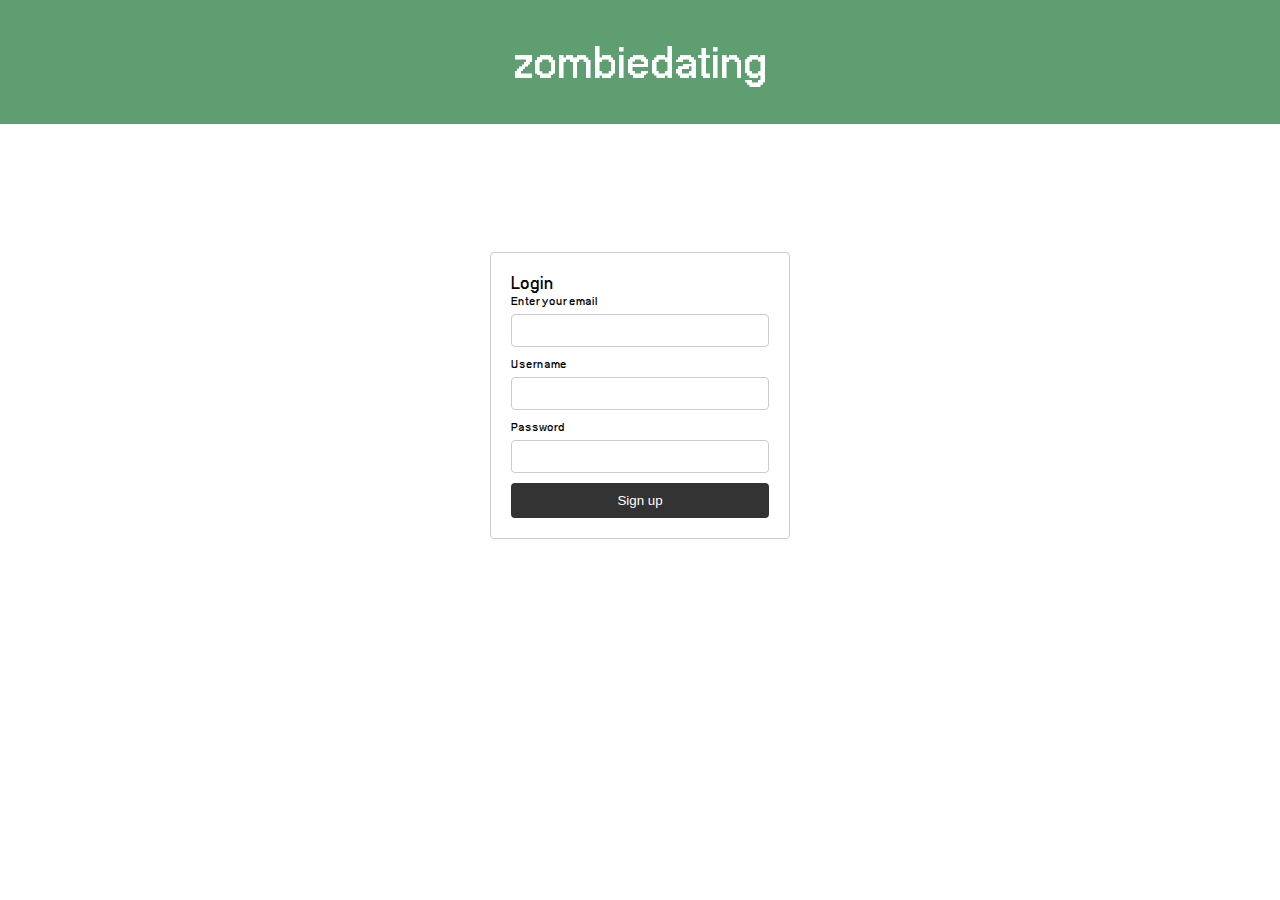
==== login.html @ a3a00557 "Add files via upload" ====
<!DOCTYPE html>
<html>
<head>
    <link rel="stylesheet" href="./style.css">
</head>
<body id="color">
    <ul>
        <li><span onclick="openNav()"></span></li>
        <li><a href="#">zombiedating</a></li>
        <li><span style="font-size:10vh;" onclick="openMenu()"></span></li>
    </ul>

    <section>
        <div class="form-container">
            <h2>Login</h2>
            <form id="sign-up-form" onsubmit="return validateForm(event)">
                <div class="form-group">
                    <label for="user-email">Enter your email</label>
                    <input type="email" id="user-email" required>
                </div>
                <div class="form-group">
                    <label for="username">Username</label>
                    <input type="text" id="username" required>
                </div>
                <div class="form-group">
                    <label for="password">Password</label>
                    <input type="password" id="password" required>
                </div>
                <button type="submit" id="sign-up-button" >Sign up</button>
            </form>
        </div>
    </section>

    <script src="script.js"></script>
</body>
</html>
---- style.css ----
@font-face {
  font-family: 'NeueBit';
  src: url('NeueBit-Bold.woff2') format('woff2');
}

/*
PINK    #e07d7d	(224,125,125)
RED     #a93a3a	(169,58,58)
GREEN   #5e9e70	(94,158,112)
MELLON  #63a759	(99,167,89)
BRIGHT  #b4e5b5 (180,229,181)
*/

* {
  margin: 0;
  padding: 0;
  box-sizing: border-box;
}

html,
body {
  font-family: 'NeueBit', sans-serif;
  width: 100vw;
  height: 100vh;
  overflow: hidden;
  z-index: 1;
}

nav {
  width: 100%;
  height: auto;
}

ul {
  z-index: 1;
  list-style-type: none;
  margin: 0;
  padding: 0;
  overflow: hidden;
  font-size: 7vh;
  align-items: center;
  display: flex;
  justify-content: space-between;
  background-color: #5e9e70;
}

li {
  padding: 25px;
  float: left;
}

li a {
  display: block;
  color: white;
  text-align: center;
  padding: 1vh 1vh;
  text-decoration: none;
}

li a:hover:not(.active) {
  color: #b4e5b5;
  transition: 0.3s;
}

.active {
  background-color: #04AA6D;
}

span {
  color: white;
  font-size: 6vh;
  cursor: pointer;
}

span:hover {
  color: #b4e5b5;
  transition: 0.3s;
}


.form-container {
  width: 300px;
  margin: 10% auto;
  padding: 20px;
  border: 1px solid #ccc;
  border-radius: 4px;
}

.form-group {
  margin-bottom: 10px;
}

label {
  display: block;
  margin-bottom: 5px;
}

input[type="text"], input[type="email"], input[type="password"] {
  width: 100%;
  padding: 8px;
  border: 1px solid #ccc;
  border-radius: 4px;
}

input[type="checkbox"] {
  margin-right: 10px;
}
button[type="submit"] {
  width: 100%;
  padding: 10px;
  color: #fff;
  border: none;
  border-radius: 4px;
  cursor: pointer;
  background-color: #333;
  transition: 0.3s;
}
button:hover {
  background-color: #04AA6D;
  transition: 0.3s;
}
.sidenav {
  height: 100%;
  width: 0;
  position: fixed;
  z-index: 1;
  top: 0;
  left: 0;
  background-color: #a93a3a;
  overflow-x: hidden;
  transition: 0.5s;
  padding-top: 5vh;
}

.sidenav a {
  padding: 1vh 1vh 1vh 3vh;
  text-decoration: none;
  font-size: 10vh;
  color: #e07d7d;
  display: block;
  transition: 0.3s;
}

.sidenav a:hover {
  color: #f1f1f1;
}

.sidenav .closebtn {
  position: absolute;
  top: 0;
  right: 25px;
  font-size: 36px;
  margin-left: 50px;
}

.overlay {
  height: 0%;
  width: 100%;
  position: fixed;
  z-index: 1;
  top: 0;
  left: 0;
  background-color: #e07d7d;
  overflow-y: hidden;
  transition: 0.5s;
}

.overlay-content {
  position: relative;
  top: 25%;
  width: 100%;
  text-align: center;
  margin-top: 30px;
}

.overlay a {
  padding: 8px;
  text-decoration: none;
  font-size: 36px;
  color: #b4e5b5;
  display: block;
  transition: 0.3s;
}

.overlay a:hover, .overlay a:focus {
  color: #f1f1f1;
}

.overlay .closebtn {
  position: absolute;
  top: 20px;
  right: 45px;
  font-size: 60px;
}
.centered {
  position: absolute;
  top: 50%;
  left: 50%;
  transform: translate(-50%, -50%);
}

#swiper {
  margin-top: 10vh;
  z-index: 0;
  height: 60vh;
  aspect-ratio: 2 / 3;
  perspective: 1000px;
  perspective-origin: center 50%;
  transform-style: preserve-3d;
  position: relative;
}
#swiper p {
  z-index: 1;
  margin: auto;
}

.card {
  width: 100%;
  height: 100%;
  position: absolute;
  overflow: hidden;
  filter: drop-shadow(2px 2px 20px rgba(0, 0, 0, 0.2));
  cursor: pointer;
  user-select: none;
  transition: transform 0.5s;
}

.card img {
  width: 100%;
  height: 100%;
  object-fit: cover;
  object-position: 50% 50%;
}

#like,
#dislike {
  font-size: 16vh;
  border-radius: 50%;
  padding: 20px;
  position: relative;
  z-index: -1;
  animation-name: animation1;
  animation-duration: 1s;
  animation-timing-function: ease-in-out;
  animation-fill-mode: both;
  /* don't run animation at the beginning */
  animation-play-state: paused;
}

#like.trigger,
#dislike.trigger {
  animation-name: animation2;
}

#like {
  color: red;
  background-color: rgba(255, 255, 255, 0.5);
}

#dislike {
  color: #ccc;
  background-color: rgba(0, 0, 0, 0.5);
}

@keyframes animation1 {

  0%,
  100% {
    opacity: 0.2;
  }

  50% {
    opacity: 1;
  }
}

@keyframes animation2 {

  0%,
  100% {
    opacity: 0.2;
  }

  50% {
    opacity: 1;
  }
}

section {
  display: flex;
  justify-content: space-evenly;
  align-items: center;
}
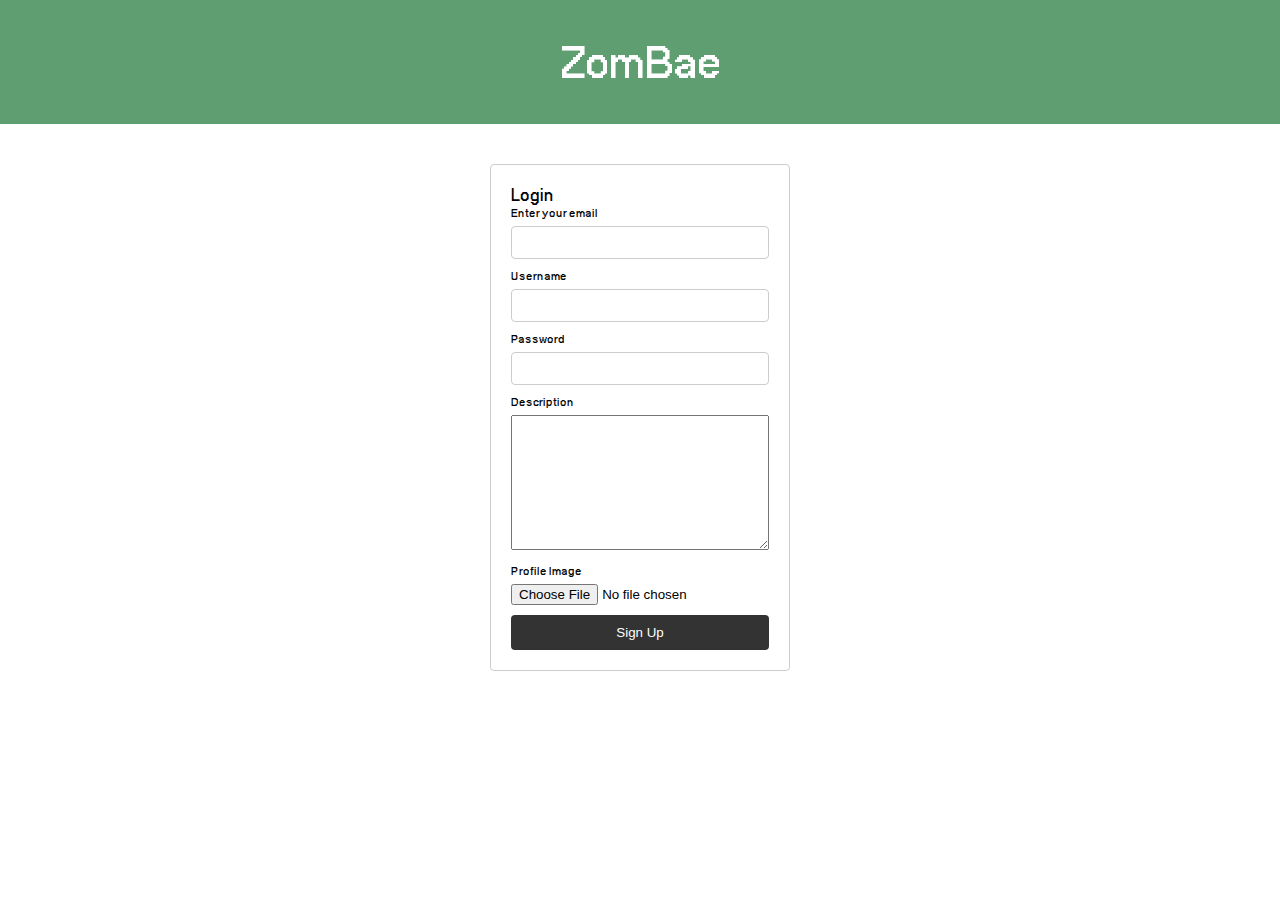
==== commit b094dde3: "Update login.html" ====
--- a/login.html
+++ b/login.html
@@ -2,35 +2,64 @@
 <html>
 <head>
     <link rel="stylesheet" href="./style.css">
+    <style>
+        body, html {
+            height: 100%;
+            margin: 0;
+            justify-content: center;
+            align-items: center;
+        }
+
+        #content-container {
+            display: flex;
+            flex-direction: column;
+            align-items: center;
+        }
+
+        section {
+            width: 100%;
+            max-width: 400px;
+        }
+    </style>
 </head>
 <body id="color">
     <ul>
         <li><span onclick="openNav()"></span></li>
-        <li><a href="#">zombiedating</a></li>
+        <li><a href="index.html">ZomBae</a></li>
         <li><span style="font-size:10vh;" onclick="openMenu()"></span></li>
     </ul>
 
-    <section>
-        <div class="form-container">
-            <h2>Login</h2>
-            <form id="sign-up-form" onsubmit="return validateForm(event)">
-                <div class="form-group">
-                    <label for="user-email">Enter your email</label>
-                    <input type="email" id="user-email" required>
-                </div>
-                <div class="form-group">
-                    <label for="username">Username</label>
-                    <input type="text" id="username" required>
-                </div>
-                <div class="form-group">
-                    <label for="password">Password</label>
-                    <input type="password" id="password" required>
-                </div>
-                <button type="submit" id="sign-up-button" >Sign up</button>
-            </form>
-        </div>
-    </section>
+    <div id="content-container">
+        <section>
+            <div class="form-container">
+                <h2>Login</h2>
+                <form id="sign-up-form">
+                    <div class="form-group">
+                        <label for="user-email">Enter your email</label>
+                        <input type="email" id="user-email" required>
+                    </div>
+                    <div class="form-group">
+                        <label for="username">Username</label>
+                        <input type="text" id="username" required>
+                    </div>
+                    <div class="form-group">
+                        <label for="password">Password</label>
+                        <input type="password" id="password" required>
+                    </div>
+                    <div class="form-group">
+                        <label for="description">Description</label>
+                        <textarea id="description" style="width: 100%; height: 15vh;"></textarea>
+                    </div>
+                    <div class="form-group">
+                        <label for="profile-image">Profile Image</label>
+                        <input type="file" id="profile-image" accept="image/*">
+                    </div>
+                    <button type="submit" id="sign-up-button">Sign Up</button>
+                </form>
+            </div>
+        </section>
+    </div>
 
-    <script src="script.js"></script>
+    <script src="login.js"></script>
 </body>
-</html>+</html>
--- a/style.css
+++ b/style.css
@@ -1,293 +1,363 @@
-@font-face {
-  font-family: 'NeueBit';
-  src: url('NeueBit-Bold.woff2') format('woff2');
-}
-
-/*
-PINK    #e07d7d	(224,125,125)
-RED     #a93a3a	(169,58,58)
-GREEN   #5e9e70	(94,158,112)
-MELLON  #63a759	(99,167,89)
-BRIGHT  #b4e5b5 (180,229,181)
-*/
-
-* {
-  margin: 0;
-  padding: 0;
-  box-sizing: border-box;
-}
-
-html,
-body {
-  font-family: 'NeueBit', sans-serif;
-  width: 100vw;
-  height: 100vh;
-  overflow: hidden;
-  z-index: 1;
-}
-
-nav {
-  width: 100%;
-  height: auto;
-}
-
-ul {
-  z-index: 1;
-  list-style-type: none;
-  margin: 0;
-  padding: 0;
-  overflow: hidden;
-  font-size: 7vh;
-  align-items: center;
-  display: flex;
-  justify-content: space-between;
-  background-color: #5e9e70;
-}
-
-li {
-  padding: 25px;
-  float: left;
-}
-
-li a {
-  display: block;
-  color: white;
-  text-align: center;
-  padding: 1vh 1vh;
-  text-decoration: none;
-}
-
-li a:hover:not(.active) {
-  color: #b4e5b5;
-  transition: 0.3s;
-}
-
-.active {
-  background-color: #04AA6D;
-}
-
-span {
-  color: white;
-  font-size: 6vh;
-  cursor: pointer;
-}
-
-span:hover {
-  color: #b4e5b5;
-  transition: 0.3s;
-}
-
-
-.form-container {
-  width: 300px;
-  margin: 10% auto;
-  padding: 20px;
-  border: 1px solid #ccc;
-  border-radius: 4px;
-}
-
-.form-group {
-  margin-bottom: 10px;
-}
-
-label {
-  display: block;
-  margin-bottom: 5px;
-}
-
-input[type="text"], input[type="email"], input[type="password"] {
-  width: 100%;
-  padding: 8px;
-  border: 1px solid #ccc;
-  border-radius: 4px;
-}
-
-input[type="checkbox"] {
-  margin-right: 10px;
-}
-button[type="submit"] {
-  width: 100%;
-  padding: 10px;
-  color: #fff;
-  border: none;
-  border-radius: 4px;
-  cursor: pointer;
-  background-color: #333;
-  transition: 0.3s;
-}
-button:hover {
-  background-color: #04AA6D;
-  transition: 0.3s;
-}
-.sidenav {
-  height: 100%;
-  width: 0;
-  position: fixed;
-  z-index: 1;
-  top: 0;
-  left: 0;
-  background-color: #a93a3a;
-  overflow-x: hidden;
-  transition: 0.5s;
-  padding-top: 5vh;
-}
-
-.sidenav a {
-  padding: 1vh 1vh 1vh 3vh;
-  text-decoration: none;
-  font-size: 10vh;
-  color: #e07d7d;
-  display: block;
-  transition: 0.3s;
-}
-
-.sidenav a:hover {
-  color: #f1f1f1;
-}
-
-.sidenav .closebtn {
-  position: absolute;
-  top: 0;
-  right: 25px;
-  font-size: 36px;
-  margin-left: 50px;
-}
-
-.overlay {
-  height: 0%;
-  width: 100%;
-  position: fixed;
-  z-index: 1;
-  top: 0;
-  left: 0;
-  background-color: #e07d7d;
-  overflow-y: hidden;
-  transition: 0.5s;
-}
-
-.overlay-content {
-  position: relative;
-  top: 25%;
-  width: 100%;
-  text-align: center;
-  margin-top: 30px;
-}
-
-.overlay a {
-  padding: 8px;
-  text-decoration: none;
-  font-size: 36px;
-  color: #b4e5b5;
-  display: block;
-  transition: 0.3s;
-}
-
-.overlay a:hover, .overlay a:focus {
-  color: #f1f1f1;
-}
-
-.overlay .closebtn {
-  position: absolute;
-  top: 20px;
-  right: 45px;
-  font-size: 60px;
-}
-.centered {
-  position: absolute;
-  top: 50%;
-  left: 50%;
-  transform: translate(-50%, -50%);
-}
-
-#swiper {
-  margin-top: 10vh;
-  z-index: 0;
-  height: 60vh;
-  aspect-ratio: 2 / 3;
-  perspective: 1000px;
-  perspective-origin: center 50%;
-  transform-style: preserve-3d;
-  position: relative;
-}
-#swiper p {
-  z-index: 1;
-  margin: auto;
-}
-
-.card {
-  width: 100%;
-  height: 100%;
-  position: absolute;
-  overflow: hidden;
-  filter: drop-shadow(2px 2px 20px rgba(0, 0, 0, 0.2));
-  cursor: pointer;
-  user-select: none;
-  transition: transform 0.5s;
-}
-
-.card img {
-  width: 100%;
-  height: 100%;
-  object-fit: cover;
-  object-position: 50% 50%;
-}
-
-#like,
-#dislike {
-  font-size: 16vh;
-  border-radius: 50%;
-  padding: 20px;
-  position: relative;
-  z-index: -1;
-  animation-name: animation1;
-  animation-duration: 1s;
-  animation-timing-function: ease-in-out;
-  animation-fill-mode: both;
-  /* don't run animation at the beginning */
-  animation-play-state: paused;
-}
-
-#like.trigger,
-#dislike.trigger {
-  animation-name: animation2;
-}
-
-#like {
-  color: red;
-  background-color: rgba(255, 255, 255, 0.5);
-}
-
-#dislike {
-  color: #ccc;
-  background-color: rgba(0, 0, 0, 0.5);
-}
-
-@keyframes animation1 {
-
-  0%,
-  100% {
-    opacity: 0.2;
-  }
-
-  50% {
-    opacity: 1;
-  }
-}
-
-@keyframes animation2 {
-
-  0%,
-  100% {
-    opacity: 0.2;
-  }
-
-  50% {
-    opacity: 1;
-  }
-}
-
-section {
-  display: flex;
-  justify-content: space-evenly;
-  align-items: center;
-}+@font-face {
+  font-family: 'NeueBit';
+  src: url('NeueBit-Bold.woff2') format('woff2');
+}
+
+/*
+PINK    #e07d7d (224,125,125)
+RED     #a93a3a (169,58,58)
+GREEN   #5e9e70 (94,158,112)
+MELLON  #63a759 (99,167,89)
+BRIGHT  #b4e5b5 (180,229,181)
+*/
+
+* {
+  margin: 0;
+  padding: 0;
+  box-sizing: border-box;
+  text-decoration: none;
+}
+
+html,
+body {
+  font-family: 'NeueBit', sans-serif;
+  width: 100vw;
+  height: 100vh;
+  overflow: hidden;
+  z-index: 1;
+}
+
+nav {
+  width: 100%;
+  height: auto;
+}
+
+ul {
+  z-index: 1;
+  list-style-type: none;
+  margin: 0;
+  padding: 0;
+  overflow: hidden;
+  font-size: 7vh;
+  align-items: center;
+  display: flex;
+  justify-content: space-between;
+  background-color: #5e9e70;
+}
+
+li {
+  padding: 25px;
+  float: left;
+}
+
+li a {
+  display: block;
+  color: white;
+  text-align: center;
+  padding: 1vh 1vh;
+  text-decoration: none;
+}
+
+li a:hover:not(.active) {
+  color: #b4e5b5;
+  transition: 0.3s;
+}
+
+.active {
+  background-color: #04AA6D;
+}
+
+.chat-container {
+  width: 50vh;
+  height: 70vh; /* Adjusted height */
+  background-color: #fff;
+  box-shadow: 0 0 10px rgba(0, 0, 0, 0.1);
+  border-radius: 10px;
+  display: flex;
+  flex-direction: column;
+  overflow: hidden;
+}
+
+.conversation {
+  flex: 1;
+  overflow-y: auto;
+  padding: 3vh;
+  display: flex;
+  flex-direction: column;
+  gap: 1vh;
+}
+
+.user-message, .bot-message {
+  max-width: 70%;
+  padding: 1vh;
+  border-radius: 2vh;
+  line-height: 1.4;
+  word-wrap: break-word;
+  font-size: 3vh; /* Increased font size */
+}
+
+.user-message {
+  align-self: flex-end;
+  background-color: #5e9e70; /* GREEN */
+  color: #fff;
+}
+
+.bot-message {
+  align-self: flex-start;
+  background-color: #e07d7d; /* PINK */
+  color: #fff;
+}
+
+.input-container {
+  padding: 3vh;
+  background-color: #f9f9f9;
+  height: 30%;
+}
+
+#input {
+  width: 100%;
+  height: 100%; /* Increased height */
+  padding: 3vh;
+  resize: none;
+  outline: none;
+  overflow: hidden;
+  font-size: 2vh;
+  background-color: #b4e5b5; /* BRIGHT */
+  color: #000;
+}
+
+#input:focus {
+  border: 1px solid #a93a3a; /* RED */
+}
+
+/*login form*/
+.form-container {
+  width: 300px;
+  margin: 10% auto;
+  padding: 20px;
+  border: 1px solid #ccc;
+  border-radius: 4px;
+}
+
+.form-group {
+  margin-bottom: 10px;
+}
+
+label {
+  display: block;
+  margin-bottom: 5px;
+}
+
+input[type="text"], input[type="email"], input[type="password"] {
+  width: 100%;
+  padding: 8px;
+  border: 1px solid #ccc;
+  border-radius: 4px;
+}
+
+input[type="checkbox"] {
+  margin-right: 10px;
+}
+
+button[type="submit"] {
+  width: 100%;
+  padding: 10px;
+  background-color: #333;
+  color: #fff;
+  border: none;
+  border-radius: 4px;
+  cursor: pointer;
+}
+
+.chatbox {}
+
+span {
+  color: white;
+  font-size: 6vh;
+  cursor: pointer;
+}
+
+span:hover {
+  color: #b4e5b5;
+  transition: 0.3s;
+}
+
+.sidenav {
+  height: 100%;
+  width: 0;
+  position: fixed;
+  z-index: 1;
+  top: 0;
+  left: 0;
+  background-color: #a93a3a;
+  overflow-x: hidden;
+  transition: 0.5s;
+  padding-top: 5vh;
+}
+
+.sidenav a {
+  padding: 1vh 1vh 1vh 3vh;
+  text-decoration: none;
+  font-size: 10vh;
+  color: #e07d7d;
+  display: block;
+  transition: 0.3s;
+}
+
+.sidenav a:hover {
+  color: #f1f1f1;
+}
+
+.sidenav .closebtn {
+  position: absolute;
+  top: 0;
+  right: 25px;
+  font-size: 36px;
+  margin-left: 50px;
+}
+
+h1 {
+  font-size: 6vh; /* Adjusted font size */
+  color: #a93a3a; /* GREEN */
+  margin-bottom: 20px; /* Added margin */
+}
+
+.overlay {
+  height: 0%;
+  width: 100%;
+  position: fixed;
+  z-index: 1;
+  top: 0;
+  left: 0;
+  background-color: #e07d7d;
+  overflow-y: hidden;
+  transition: 0.5s;
+}
+
+.overlay-content {
+  position: relative;
+  top: 50%; /* Center vertically */
+  transform: translateY(-50%);
+  width: 100%;
+  text-align: center;
+  margin-top: 30px;
+}
+
+.overlay a {
+  padding: 8px;
+  text-decoration: none;
+  font-size: 36px;
+  color: #b4e5b5;
+  display: block;
+  transition: 0.3s;
+}
+
+.overlay a:hover, .overlay a:focus {
+  color: #f1f1f1;
+}
+
+.overlay .closebtn {
+  position: absolute;
+  top: 20px;
+  right: 45px;
+  font-size: 60px;
+}
+
+.centered {
+  position: absolute;
+  top: 50%;
+  left: 50%;
+  transform: translate(-50%, -50%);
+}
+
+#swiper {
+  margin-top: 10vh;
+  z-index: 0;
+  height: 60vh;
+  aspect-ratio: 2 / 3;
+  perspective: 1000px;
+  perspective-origin: center 50%;
+  transform-style: preserve-3d;
+  position: relative;
+}
+
+#swiper p {
+  z-index: 1;
+  margin: auto;
+}
+
+.card {
+  width: 100%;
+  height: 100%;
+  position: absolute;
+  overflow: hidden;
+  filter: drop-shadow(0px 0px 10px rgba(0, 0, 0, 0.2));
+  cursor: pointer;
+  user-select: none;
+  transition: transform 0.5s;
+}
+
+.card img {
+  width: 100%;
+  height: 100%;
+  object-fit: cover;
+  object-position: 50% 50%;
+}
+
+#like,
+#dislike {
+  font-size: 16vh;
+  border-radius: 50%;
+  padding: 20px;
+  position: relative;
+  z-index: -1;
+  animation-name: animation1;
+  animation-duration: 1s;
+  animation-timing-function: ease-in-out;
+  animation-fill-mode: both;
+  /* don't run animation at the beginning */
+  animation-play-state: paused;
+}
+
+#like.trigger,
+#dislike.trigger {
+  animation-name: animation2;
+}
+
+#like {
+  color: red;
+  background-color: rgba(255, 255, 255, 0.5);
+}
+
+#dislike {
+  color: #ccc;
+  background-color: rgba(0, 0, 0, 0.5);
+}
+
+@keyframes animation1 {
+  0%,
+  100% {
+    opacity: 0.2;
+  }
+
+  50% {
+    opacity: 1;
+  }
+}
+
+@keyframes animation2 {
+  0%,
+  100% {
+    opacity: 0.2;
+  }
+
+  50% {
+    opacity: 1;
+  }
+}
+
+section {
+  display: flex;
+  justify-content: space-evenly;
+  align-items: center;
+}
